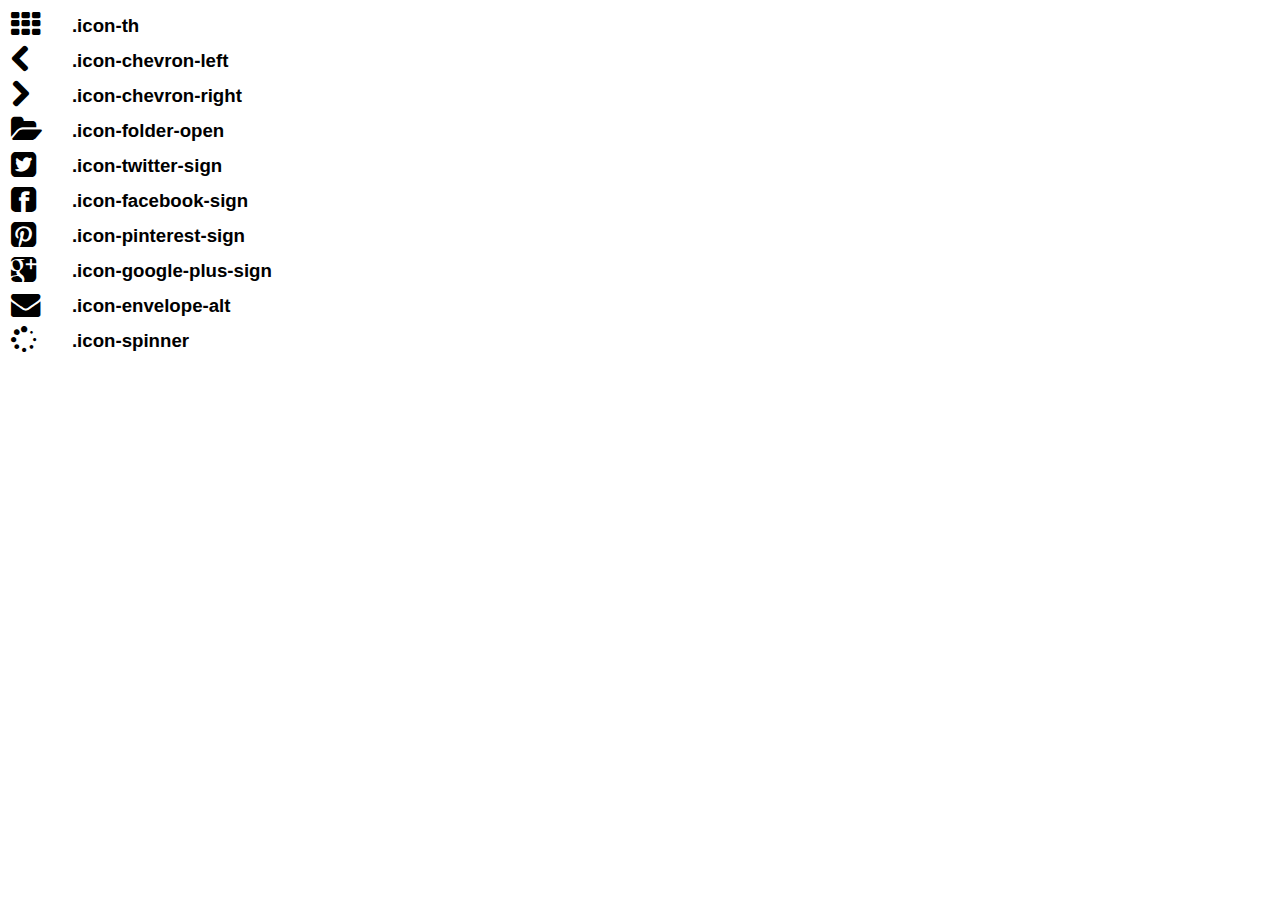
==== resources/fontawesome/icon-reference.html @ 68199a44 "including now a spinner for future implementation and the social network icons to be re-added back" ====
<!DOCTYPE html>
<html lang="en">
<head>
	<meta charset="utf-8" />
	<title>icnfnt generated subset of FontAwesome 3.0.2</title>
	<link rel="stylesheet" type="text/css" href="fontawesome.css" />
	<style type="text/css">
	body {
		font-family: "Helvetica Neue", Helvetica, Arial, Sans-Serif;
	}
	table {
		border: 0;
		font-size: 14pt;
		font-weight: bold;
		width: 400px;
	}
	table i {
		font-size: 21pt;
		font-weight: normal;
	}
	table td {
		padding: 3px;
	}
	</style>
	<!--[if IE]>
		<script src="http://html5shiv.googlecode.com/svn/trunk/html5.js"></script>
	<![endif]-->
</head>

<body id="home">
	<table cellpadding="0" cellspacing="0"><tr><td><i class="icon-th"></i></td><td>.icon-th</td></tr><tr><td><i class="icon-chevron-left"></i></td><td>.icon-chevron-left</td></tr><tr><td><i class="icon-chevron-right"></i></td><td>.icon-chevron-right</td></tr><tr><td><i class="icon-folder-open"></i></td><td>.icon-folder-open</td></tr><tr><td><i class="icon-twitter-sign"></i></td><td>.icon-twitter-sign</td></tr><tr><td><i class="icon-facebook-sign"></i></td><td>.icon-facebook-sign</td></tr><tr><td><i class="icon-pinterest-sign"></i></td><td>.icon-pinterest-sign</td></tr><tr><td><i class="icon-google-plus-sign"></i></td><td>.icon-google-plus-sign</td></tr><tr><td><i class="icon-envelope-alt"></i></td><td>.icon-envelope-alt</td></tr><tr><td><i class="icon-spinner"></i></td><td>.icon-spinner</td></tr></table></body></html>
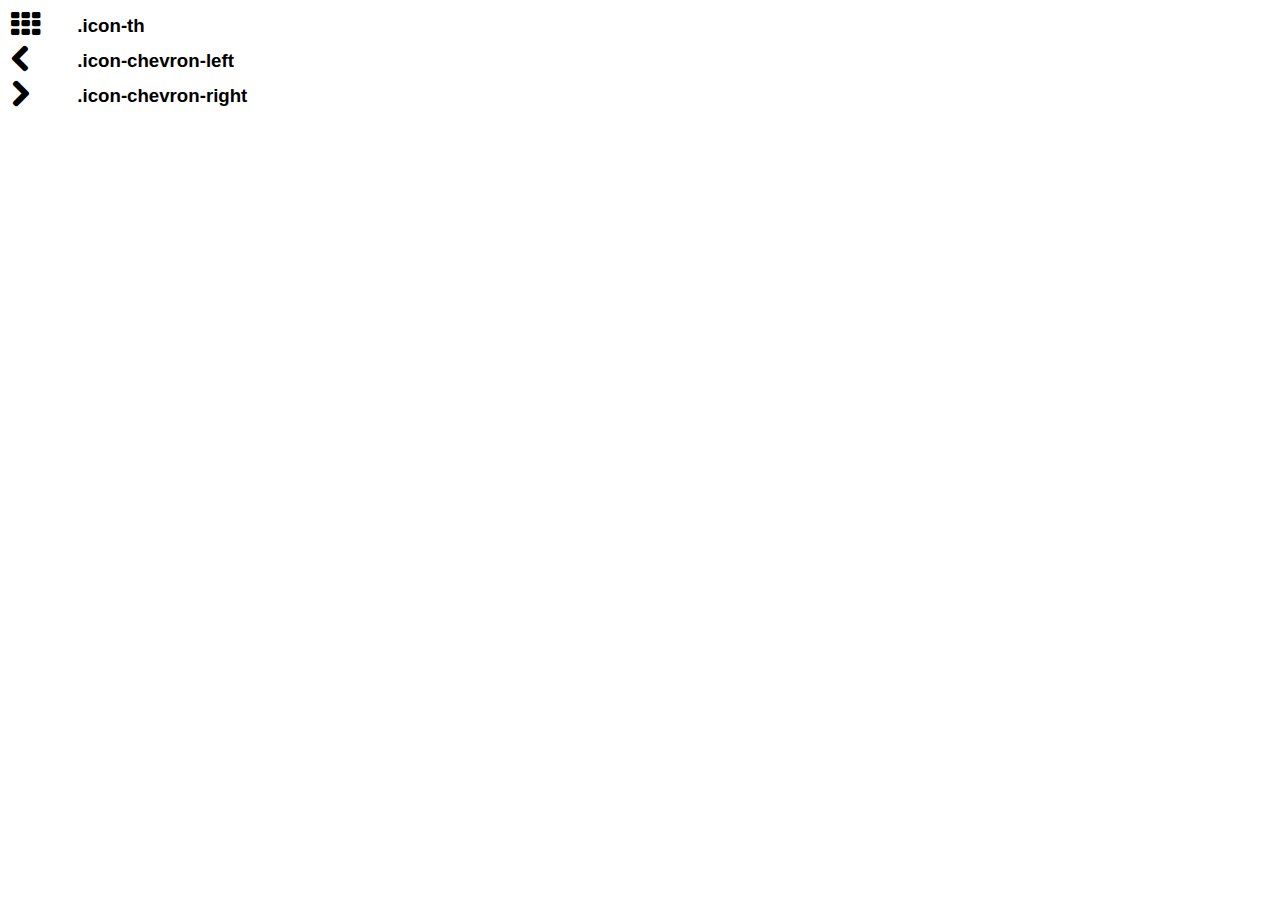
==== commit f0a0982c: "no open folder or spinner icons anymore" ====
--- a/resources/fontawesome/icon-reference.html
+++ b/resources/fontawesome/icon-reference.html
@@ -28,4 +28,4 @@
 </head>
 
 <body id="home">
-	<table cellpadding="0" cellspacing="0"><tr><td><i class="icon-th"></i></td><td>.icon-th</td></tr><tr><td><i class="icon-chevron-left"></i></td><td>.icon-chevron-left</td></tr><tr><td><i class="icon-chevron-right"></i></td><td>.icon-chevron-right</td></tr><tr><td><i class="icon-folder-open"></i></td><td>.icon-folder-open</td></tr><tr><td><i class="icon-twitter-sign"></i></td><td>.icon-twitter-sign</td></tr><tr><td><i class="icon-facebook-sign"></i></td><td>.icon-facebook-sign</td></tr><tr><td><i class="icon-pinterest-sign"></i></td><td>.icon-pinterest-sign</td></tr><tr><td><i class="icon-google-plus-sign"></i></td><td>.icon-google-plus-sign</td></tr><tr><td><i class="icon-envelope-alt"></i></td><td>.icon-envelope-alt</td></tr><tr><td><i class="icon-spinner"></i></td><td>.icon-spinner</td></tr></table></body></html>+	<table cellpadding="0" cellspacing="0"><tr><td><i class="icon-th"></i></td><td>.icon-th</td></tr><tr><td><i class="icon-chevron-left"></i></td><td>.icon-chevron-left</td></tr><tr><td><i class="icon-chevron-right"></i></td><td>.icon-chevron-right</td></tr></table></body></html>